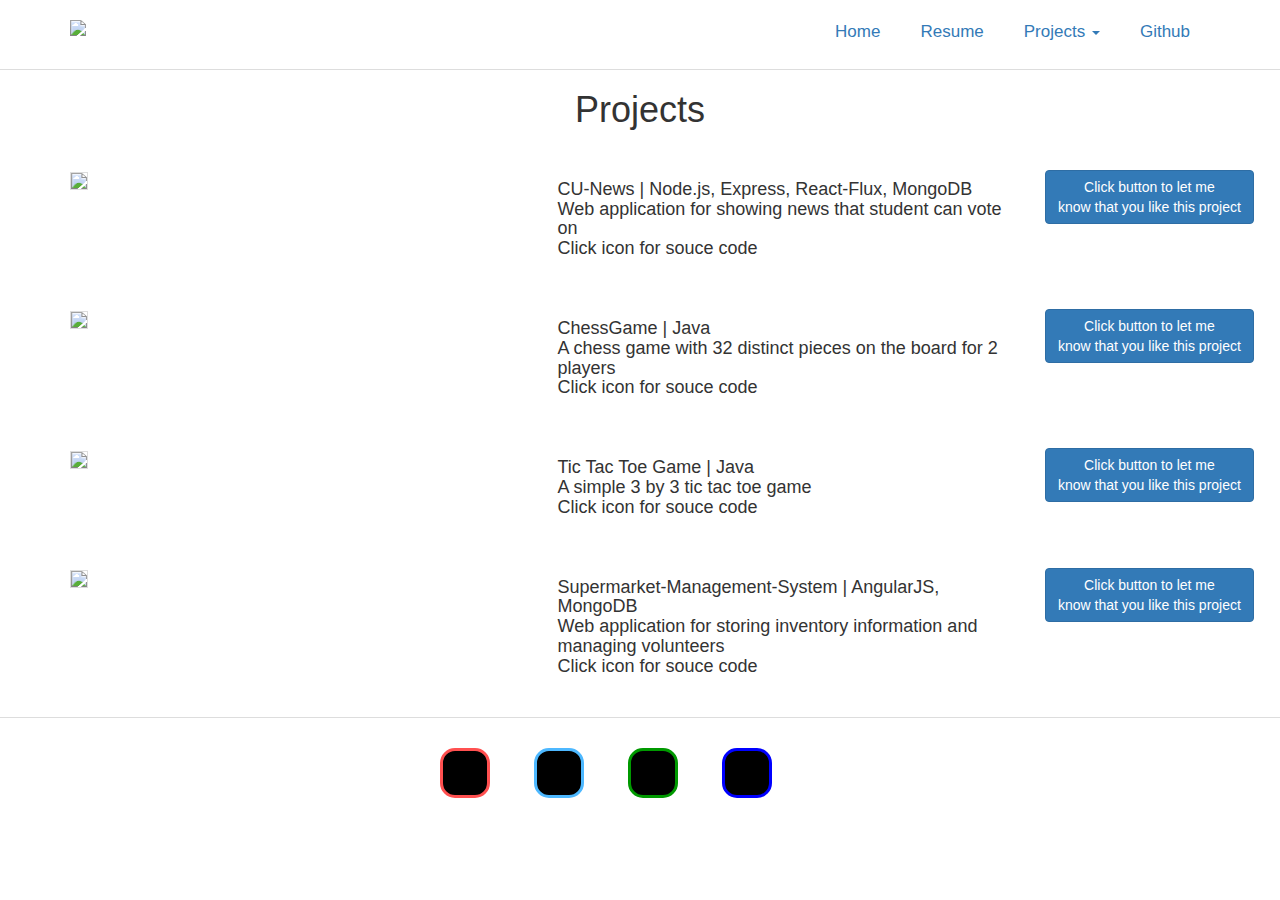
==== project.html @ 89623b70 "add project page" ====
<!DOCTYPE html>
<html>
  <head>
    <link type="text/css" rel="stylesheet" href="stylesheet.css" >
    <link href="https://maxcdn.bootstrapcdn.com/bootstrap/3.3.7/css/bootstrap.min.css" rel="stylesheet">
    <title> **HAO** </title>
    <link rel="shortcut icon" type="image/png" href="https://image.jimcdn.com/app/cms/image/transf/dimension=273x10000:format=png/path/sb0abad0b84d20c80/image/i0411c6b30e3d2ed8/version/1408093289/tangram-puzzle-114-letter-h-visit-http-www-tangram-channel-com-to-see-the-solution-to-this-tangram.png" />
  </head>
  <body>
    <div class="header">
      <div class="container">
        <a href="index.html" class="logo-icon">
          <img src="https://image.jimcdn.com/app/cms/image/transf/dimension=273x10000:format=png/path/sb0abad0b84d20c80/image/i0411c6b30e3d2ed8/version/1408093289/tangram-puzzle-114-letter-h-visit-http-www-tangram-channel-com-to-see-the-solution-to-this-tangram.png">
        </a>
        <ul class="menu">
          <li><a href="index.html"> Home </a></li>
          <li><a href="resume.html"> Resume </a></li>
          <li class="dropdown">
            <a href="#" class="dropdown-toggle">Projects <b class="caret"></b></a>
            <ul class="dropdown-menu">
              <li><a href="#CUNews"> CU-News </a></li>
              <li><a href="#ChessGame"> ChessGame </a></li>
              <li><a href="#TTTGame"> Tic Tac Toe Game </a></li>
              <li><a href="#SMS"> Supermarket APP </a></li>
            </ul>
          </li>
          <li><a href="https://github.com/Tuanhao"> Github </a></li>
        </ul>
      </div>
    </div>
    <div class="center">
      <div class="container">
        <div id="pageTop">
          <h1> Projects </h1>
        </div>
        <div class="row">
          <div class="col-sm-5">
            <a name="CUNews"></a>
            <img src="http://i1250.photobucket.com/albums/hh538/Hao_Tuan_Chau/CUNews_zpspz4foifm.png">
          </div>
          <div class="col-sm-5">
            <h4> CU-News | Node.js, Express, React-Flux, MongoDB <br> Web application for showing news that student can vote on  <br> Click icon for souce code <a href="https://github.com/CU-News/CU-News"><i class="fa fa-github-square fa-lg" aria-hidden="true"></i></a></h4>
          </div>
          <div class="col-sm-2">
            <button  type="button" class="btn btn-primary"> Click button to let me <br> know that you like this project</button>
          </div>
        </div>
        <div class="row">
          <div class="col-sm-5">
            <a name="ChessGame"></a>
            <img src="http://i1250.photobucket.com/albums/hh538/Hao_Tuan_Chau/ChessgamePic_zpsyfnl62vt.png">
          </div>
          <div class="col-sm-5">
            <h4> ChessGame | Java<br> A chess game with 32 distinct pieces on the board for 2 players <br> Click icon for souce code <a href="https://github.com/Tuanhao/Chessgame"><i class="fa fa-github-square fa-lg" aria-hidden="true"></i></a></h4>
          </div>
          <div class="col-sm-2">
            <button  type="button" class="btn btn-primary"> Click button to let me <br> know that you like this project </button>
          </div>
        </div>
        <div class="row">
          <div class="col-sm-5">
            <a name="TTTGame"></a>
            <img src="http://i1250.photobucket.com/albums/hh538/Hao_Tuan_Chau/TTTGame_zps47xruhbb.png">
          </div>
          <div class="col-sm-5">
            <h4>Tic Tac Toe Game | Java  <br> A simple 3 by 3 tic tac toe game <br> Click icon for souce code <a href="#"><i class="fa fa-github-square fa-lg" aria-hidden="true"></i></a></h4>
          </div>
          <div class="col-sm-2">
            <button  type="button" class="btn btn-primary"> Click button to let me <br> know that you like this project </button>
          </div>
        </div>
        <div class="row">
          <div class="col-sm-5">
            <a name="SMS"></a>
            <img src="http://i1250.photobucket.com/albums/hh538/Hao_Tuan_Chau/SMS_zps1tw3ngof.png">
          </div>
          <div class="col-sm-5">
            <h4>Supermarket-Management-System | AngularJS, MongoDB <br> Web application for storing inventory information and managing volunteers  <br> Click icon for souce code <a href="https://github.com/Tuanhao/Supermarket-Management-System"><i class="fa fa-github-square fa-lg" aria-hidden="true"></i></a></h4>
          </div>
          <div class="col-sm-2">
            <button  type="button" class="btn btn-primary"> Click button to let me <br> know that you like this project </button>
          </div>
        </div>
      </div>
    </div>
    <div class="footer">
      <div class="container">
      <div class="square">
        <div id ="Instagram"><a href="https://www.instagram.com/tuanhao256/"><i class="fa fa-instagram fa-2x" aria-hidden="true"></i></a></div>
        <div id ="Skype"><a href= "#"><i class="fa fa-skype fa-2x" aria-hidden="true"></i></a></div>
        <div id ="Github"><a href="https://github.com/Tuanhao"><i class="fa fa-github fa-2x" aria-hidden="true"></i></a></div>
        <div id ="LinkedIn"><a href="#"><i class="fa fa-linkedin-square fa-2x" aria-hidden="true"></i></a></div>
      </div>
    </div>
    <script src="https://use.fontawesome.com/9476cd96e0.js"></script>
	  <script src="https://ajax.googleapis.com/ajax/libs/jquery/2.1.0/jquery.min.js"></script>
	  <script src="function.js"></script>
  </body>

</html>
---- stylesheet.css ----
.container {
  width: 960px;
}

.header {
  border-bottom: 1px solid #ddd;
  font-weight: 300;

  font-size: 17px;
  padding: 15px;
}


.logo-icon img {
  height: auto;
  width: auto;
  max-width: 40px;
  max-height: 40px
}

.header .menu {
  margin-top: 5px;
  display: inline;
  float: right;
  list-style: none;
}

.menu li {
  margin-left: 20px;
  margin-right: 20px;
  float: left;
}

.dropdown-menu {
  font-size: 16px;
  margin-top: 5px;
  min-width: 50px;
}

.dropdown-menu li a {
  color: #809fff;
  margin-top: 5px;
}

.intro {
  margin-top: 50px;
}

.intro-text {
  left: 15px;
  position: relative;
  font-family: Rockwell;
}

.intro-text p {
  color: grey;
  font-size: 20px;
}

.intro-text div p {
  color: black;
  font-style: italic;
  font-size: 18px;
}

.footer {
  margin-top: 30px;
  border-top: 1px solid #ddd;
}

.square div {
  position: relative;
	display: inline-block;
	height: 50px;
	width: 50px;
  border-radius: 30%;
  text-align: center;
  margin: 30px 0px 30px 40px;
}

.square div i {
	position: relative;
	margin-top: 7px;
  background-color: transparent;
  color: white;
}

.container div div img {
  max-width: 450px;
  max-height: 300px;
  border: 1px solid #ddd;
}

.row {
  margin-top: 40px;
}

#Instagram {
  margin-left: 370px;
  border: 3px solid #ff5050;
  background-color: black;
}

#Skype {
  border: 3px solid #4db8ff;
  background-color: black;
}

#Github {
  border: 3px solid #009900;
  background-color: black;
}

#LinkedIn {
  border: 3px solid #0000ff;
  background-color: black;
}

#myself {
  float: left;
  height: auto;
  width: auto;
  max-width: 500px;
  max-height: 500px;
  border-radius: 3%;
}

#firstpic {
  height: 100%;
  width: 100%;
}

#pageTop {
  text-align: center;
}

#resumeHeader {
  margin-top: 20px;
  border-bottom: 1px solid #ddd;
  color: #343351;
  text-transform: uppercase;
}

#resumeTop h1 {
  font-size: 50px;
  font-weight: bold;
}
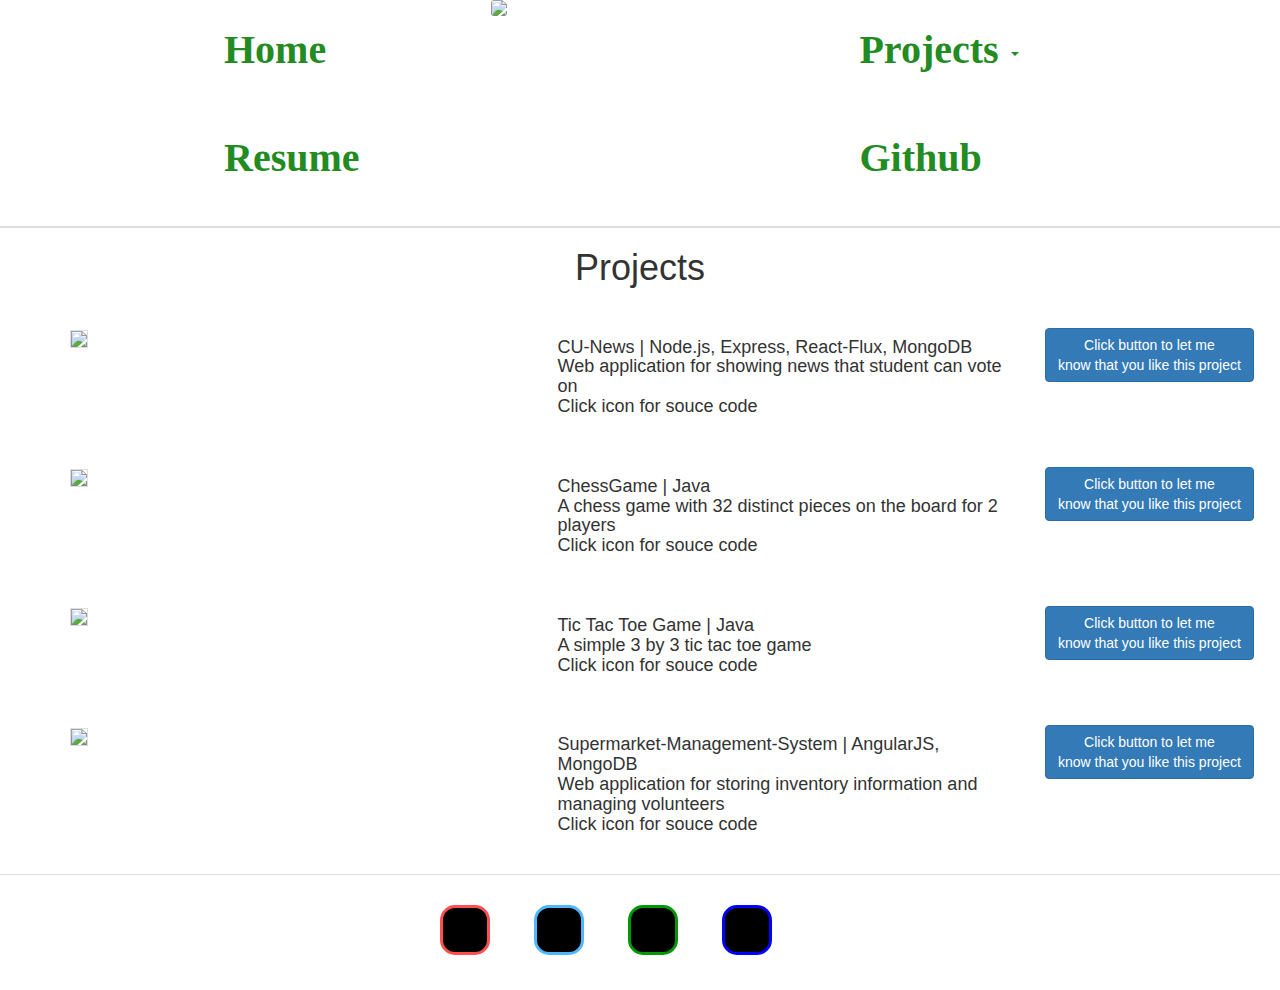
==== commit 7115b169: "header changed for all pages" ====
--- a/project.html
+++ b/project.html
@@ -1,100 +1,106 @@
-<!DOCTYPE html>
-<html>
-  <head>
-    <link type="text/css" rel="stylesheet" href="stylesheet.css" >
-    <link href="https://maxcdn.bootstrapcdn.com/bootstrap/3.3.7/css/bootstrap.min.css" rel="stylesheet">
-    <title> **HAO** </title>
-    <link rel="shortcut icon" type="image/png" href="https://image.jimcdn.com/app/cms/image/transf/dimension=273x10000:format=png/path/sb0abad0b84d20c80/image/i0411c6b30e3d2ed8/version/1408093289/tangram-puzzle-114-letter-h-visit-http-www-tangram-channel-com-to-see-the-solution-to-this-tangram.png" />
-  </head>
-  <body>
-    <div class="header">
-      <div class="container">
-        <a href="index.html" class="logo-icon">
-          <img src="https://image.jimcdn.com/app/cms/image/transf/dimension=273x10000:format=png/path/sb0abad0b84d20c80/image/i0411c6b30e3d2ed8/version/1408093289/tangram-puzzle-114-letter-h-visit-http-www-tangram-channel-com-to-see-the-solution-to-this-tangram.png">
-        </a>
-        <ul class="menu">
-          <li><a href="index.html"> Home </a></li>
-          <li><a href="resume.html"> Resume </a></li>
-          <li class="dropdown">
-            <a href="#" class="dropdown-toggle">Projects <b class="caret"></b></a>
-            <ul class="dropdown-menu">
-              <li><a href="#CUNews"> CU-News </a></li>
-              <li><a href="#ChessGame"> ChessGame </a></li>
-              <li><a href="#TTTGame"> Tic Tac Toe Game </a></li>
-              <li><a href="#SMS"> Supermarket APP </a></li>
-            </ul>
-          </li>
-          <li><a href="https://github.com/Tuanhao"> Github </a></li>
-        </ul>
-      </div>
-    </div>
-    <div class="center">
-      <div class="container">
-        <div id="pageTop">
-          <h1> Projects </h1>
-        </div>
-        <div class="row">
-          <div class="col-sm-5">
-            <a name="CUNews"></a>
-            <img src="http://i1250.photobucket.com/albums/hh538/Hao_Tuan_Chau/CUNews_zpspz4foifm.png">
-          </div>
-          <div class="col-sm-5">
-            <h4> CU-News | Node.js, Express, React-Flux, MongoDB <br> Web application for showing news that student can vote on  <br> Click icon for souce code <a href="https://github.com/CU-News/CU-News"><i class="fa fa-github-square fa-lg" aria-hidden="true"></i></a></h4>
-          </div>
-          <div class="col-sm-2">
-            <button  type="button" class="btn btn-primary"> Click button to let me <br> know that you like this project</button>
-          </div>
-        </div>
-        <div class="row">
-          <div class="col-sm-5">
-            <a name="ChessGame"></a>
-            <img src="http://i1250.photobucket.com/albums/hh538/Hao_Tuan_Chau/ChessgamePic_zpsyfnl62vt.png">
-          </div>
-          <div class="col-sm-5">
-            <h4> ChessGame | Java<br> A chess game with 32 distinct pieces on the board for 2 players <br> Click icon for souce code <a href="https://github.com/Tuanhao/Chessgame"><i class="fa fa-github-square fa-lg" aria-hidden="true"></i></a></h4>
-          </div>
-          <div class="col-sm-2">
-            <button  type="button" class="btn btn-primary"> Click button to let me <br> know that you like this project </button>
-          </div>
-        </div>
-        <div class="row">
-          <div class="col-sm-5">
-            <a name="TTTGame"></a>
-            <img src="http://i1250.photobucket.com/albums/hh538/Hao_Tuan_Chau/TTTGame_zps47xruhbb.png">
-          </div>
-          <div class="col-sm-5">
-            <h4>Tic Tac Toe Game | Java  <br> A simple 3 by 3 tic tac toe game <br> Click icon for souce code <a href="#"><i class="fa fa-github-square fa-lg" aria-hidden="true"></i></a></h4>
-          </div>
-          <div class="col-sm-2">
-            <button  type="button" class="btn btn-primary"> Click button to let me <br> know that you like this project </button>
-          </div>
-        </div>
-        <div class="row">
-          <div class="col-sm-5">
-            <a name="SMS"></a>
-            <img src="http://i1250.photobucket.com/albums/hh538/Hao_Tuan_Chau/SMS_zps1tw3ngof.png">
-          </div>
-          <div class="col-sm-5">
-            <h4>Supermarket-Management-System | AngularJS, MongoDB <br> Web application for storing inventory information and managing volunteers  <br> Click icon for souce code <a href="https://github.com/Tuanhao/Supermarket-Management-System"><i class="fa fa-github-square fa-lg" aria-hidden="true"></i></a></h4>
-          </div>
-          <div class="col-sm-2">
-            <button  type="button" class="btn btn-primary"> Click button to let me <br> know that you like this project </button>
-          </div>
-        </div>
-      </div>
-    </div>
-    <div class="footer">
-      <div class="container">
-      <div class="square">
-        <div id ="Instagram"><a href="https://www.instagram.com/tuanhao256/"><i class="fa fa-instagram fa-2x" aria-hidden="true"></i></a></div>
-        <div id ="Skype"><a href= "#"><i class="fa fa-skype fa-2x" aria-hidden="true"></i></a></div>
-        <div id ="Github"><a href="https://github.com/Tuanhao"><i class="fa fa-github fa-2x" aria-hidden="true"></i></a></div>
-        <div id ="LinkedIn"><a href="#"><i class="fa fa-linkedin-square fa-2x" aria-hidden="true"></i></a></div>
-      </div>
-    </div>
-    <script src="https://use.fontawesome.com/9476cd96e0.js"></script>
-	  <script src="https://ajax.googleapis.com/ajax/libs/jquery/2.1.0/jquery.min.js"></script>
-	  <script src="function.js"></script>
-  </body>
-
-</html>
+<!DOCTYPE html>
+<html>
+  <head>
+    <link type="text/css" rel="stylesheet" href="stylesheet.css" >
+    <link href="https://maxcdn.bootstrapcdn.com/bootstrap/3.3.7/css/bootstrap.min.css" rel="stylesheet">
+    <title> **HAO** </title>
+    <link rel="shortcut icon" type="image/png" href="https://image.jimcdn.com/app/cms/image/transf/dimension=273x10000:format=png/path/sb0abad0b84d20c80/image/i0411c6b30e3d2ed8/version/1408093289/tangram-puzzle-114-letter-h-visit-http-www-tangram-channel-com-to-see-the-solution-to-this-tangram.png" />
+  </head>
+  <body>
+    <div class="header">
+      <div class="container">
+        <ul class="menu_left">
+          <li><a href="index.html"> Home </a></li>
+          <li><a href="resume.html"> Resume </a></li>
+        </ul>
+        <a href="#" class="menu_image">
+          <img src="http://i1250.photobucket.com/albums/hh538/Hao_Tuan_Chau/imageedit_2_8489468615_zpsb9ru8c58.gif">
+        </a>
+        <ul class="menu_right">
+          <li class="dropdown">
+            <a href="#" class="dropdown-toggle">Projects <b class="caret"></b></a>
+            <ul class="dropdown-menu">
+              <li><a href="project.html#CUNews"> CU-News </a></li>
+              <li><a href="project.html#ChessGame"> ChessGame </a></li>
+              <li><a href="project.html#TTTGame"> Tic Tac Toe Game </a></li>
+              <li><a href="project.html#SMS"> Supermarket APP </a></li>
+            </ul>
+		      </li>
+          <li><a href="https://github.com/Tuanhao"> Github </a></li>
+        </ul>
+      </div>
+    </div>
+    <div class="center">
+      <div class="container">
+        <div id="pageTop">
+          <h1> Projects </h1>
+        </div>
+        <div class="row">
+          <div class="col-sm-5">
+            <a name="CUNews"></a>
+            <img src="http://i1250.photobucket.com/albums/hh538/Hao_Tuan_Chau/CUNews_zpspz4foifm.png">
+          </div>
+          <div class="col-sm-5">
+            <h4> CU-News | Node.js, Express, React-Flux, MongoDB <br> Web application for showing news that student can vote on  <br> Click icon for souce code <a href="https://github.com/CU-News/CU-News"><i class="fa fa-github-square fa-lg" aria-hidden="true"></i></a></h4>
+          </div>
+          <div class="col-sm-2">
+            <button id="button1"  type="button" class="btn btn-primary"> Click button to let me <br> know that you like this project</button>
+            <p id="heart1" class="heart"> &#10084; <p>
+          </div>
+        </div>
+        <div class="row">
+          <div class="col-sm-5">
+            <a name="ChessGame"></a>
+            <img src="http://i1250.photobucket.com/albums/hh538/Hao_Tuan_Chau/ChessgamePic_zpsyfnl62vt.png">
+          </div>
+          <div class="col-sm-5">
+            <h4> ChessGame | Java<br> A chess game with 32 distinct pieces on the board for 2 players <br> Click icon for souce code <a href="https://github.com/Tuanhao/Chessgame"><i class="fa fa-github-square fa-lg" aria-hidden="true"></i></a></h4>
+          </div>
+          <div class="col-sm-2">
+            <button id="button2" type="button" class="btn btn-primary"> Click button to let me <br> know that you like this project </button>
+            <p id="heart2" class="heart"> &#10084; <p>
+          </div>
+        </div>
+        <div class="row">
+          <div class="col-sm-5">
+            <a name="TTTGame"></a>
+            <img src="http://i1250.photobucket.com/albums/hh538/Hao_Tuan_Chau/TTTGame_zps47xruhbb.png">
+          </div>
+          <div class="col-sm-5">
+            <h4>Tic Tac Toe Game | Java  <br> A simple 3 by 3 tic tac toe game <br> Click icon for souce code <a href="#"><i class="fa fa-github-square fa-lg" aria-hidden="true"></i></a></h4>
+          </div>
+          <div class="col-sm-2">
+            <button id="button3" type="button" class="btn btn-primary"> Click button to let me <br> know that you like this project </button>
+            <p id="heart3" class="heart"> &#10084; <p>
+          </div>
+        </div>
+        <div class="row">
+          <div class="col-sm-5">
+            <a name="SMS"></a>
+            <img src="http://i1250.photobucket.com/albums/hh538/Hao_Tuan_Chau/SMS_zps1tw3ngof.png">
+          </div>
+          <div class="col-sm-5">
+            <h4>Supermarket-Management-System | AngularJS, MongoDB <br> Web application for storing inventory information and managing volunteers  <br> Click icon for souce code <a href="https://github.com/Tuanhao/Supermarket-Management-System"><i class="fa fa-github-square fa-lg" aria-hidden="true"></i></a></h4>
+          </div>
+          <div class="col-sm-2">
+            <button id="button4" type="button4" class="btn btn-primary"> Click button to let me <br> know that you like this project </button>
+            <p id="heart4" class="heart"> &#10084; <p>
+          </div>
+        </div>
+      </div>
+    </div>
+    <div class="footer">
+      <div class="container">
+      <div class="square">
+        <div id ="Instagram"><a href="https://www.instagram.com/tuanhao256/"><i class="fa fa-instagram fa-2x" aria-hidden="true"></i></a></div>
+        <div id ="Email"><a href= "#"><i class="fa fa-envelope fa-2x" aria-hidden="true"></i></a></div>
+        <div id ="Github"><a href="https://github.com/Tuanhao"><i class="fa fa-github fa-2x" aria-hidden="true"></i></a></div>
+        <div id ="LinkedIn"><a href="https://ca.linkedin.com/in/tuan-hao-chau-0a2142134"><i class="fa fa-linkedin-square fa-2x" aria-hidden="true"></i></a></div>
+      </div>
+    </div>
+    <script src="https://use.fontawesome.com/9476cd96e0.js"></script>
+	  <script src="https://ajax.googleapis.com/ajax/libs/jquery/2.1.0/jquery.min.js"></script>
+	  <script src="function.js"></script>
+  </body>
+
+</html>
--- a/stylesheet.css
+++ b/stylesheet.css
@@ -1,147 +1,188 @@
-.container {
-  width: 960px;
-}
-
-.header {
-  border-bottom: 1px solid #ddd;
-  font-weight: 300;
-
-  font-size: 17px;
-  padding: 15px;
-}
-
-
-.logo-icon img {
-  height: auto;
-  width: auto;
-  max-width: 40px;
-  max-height: 40px
-}
-
-.header .menu {
-  margin-top: 5px;
-  display: inline;
-  float: right;
-  list-style: none;
-}
-
-.menu li {
-  margin-left: 20px;
-  margin-right: 20px;
-  float: left;
-}
-
-.dropdown-menu {
-  font-size: 16px;
-  margin-top: 5px;
-  min-width: 50px;
-}
-
-.dropdown-menu li a {
-  color: #809fff;
-  margin-top: 5px;
-}
-
-.intro {
-  margin-top: 50px;
-}
-
-.intro-text {
-  left: 15px;
-  position: relative;
-  font-family: Rockwell;
-}
-
-.intro-text p {
-  color: grey;
-  font-size: 20px;
-}
-
-.intro-text div p {
-  color: black;
-  font-style: italic;
-  font-size: 18px;
-}
-
-.footer {
-  margin-top: 30px;
-  border-top: 1px solid #ddd;
-}
-
-.square div {
-  position: relative;
-	display: inline-block;
-	height: 50px;
-	width: 50px;
-  border-radius: 30%;
-  text-align: center;
-  margin: 30px 0px 30px 40px;
-}
-
-.square div i {
-	position: relative;
-	margin-top: 7px;
-  background-color: transparent;
-  color: white;
-}
-
-.container div div img {
-  max-width: 450px;
-  max-height: 300px;
-  border: 1px solid #ddd;
-}
-
-.row {
-  margin-top: 40px;
-}
-
-#Instagram {
-  margin-left: 370px;
-  border: 3px solid #ff5050;
-  background-color: black;
-}
-
-#Skype {
-  border: 3px solid #4db8ff;
-  background-color: black;
-}
-
-#Github {
-  border: 3px solid #009900;
-  background-color: black;
-}
-
-#LinkedIn {
-  border: 3px solid #0000ff;
-  background-color: black;
-}
-
-#myself {
-  float: left;
-  height: auto;
-  width: auto;
-  max-width: 500px;
-  max-height: 500px;
-  border-radius: 3%;
-}
-
-#firstpic {
-  height: 100%;
-  width: 100%;
-}
-
-#pageTop {
-  text-align: center;
-}
-
-#resumeHeader {
-  margin-top: 20px;
-  border-bottom: 1px solid #ddd;
-  color: #343351;
-  text-transform: uppercase;
-}
-
-#resumeTop h1 {
-  font-size: 50px;
-  font-weight: bold;
-}
+.container {
+  width: 960px;
+}
+
+.header {
+  border-bottom: 2px solid #ddd;
+}
+
+
+.menu_image img {
+  margin-left: 10%;
+  padding-top: -5%;
+  position: absolute;
+  max-width: 250px;
+  max-height: 250px;
+  animation-name: rotate;
+  animation-duration: 10s;
+  animation-iteration-count: infinite;
+  animation-timing-function: linear;
+  border-radius: 20%;
+}
+
+@keyframes rotate {
+    from {transform: rotate(0deg);}
+    to {transform: rotate(360deg);}
+}
+
+.header .menu_left {
+  margin-left: 10%;
+  line-height: 100px;
+  font-weight: bold;
+  display: inline-flex;
+  flex-direction: column;
+  list-style: none;
+}
+
+.menu_left li a {
+  color: #228B22;
+  font-family: 'Permanent Marker', cursive;
+  font-size: 40px;
+}
+
+.header .menu_right {
+  margin-left: 40%;
+  line-height: 100px;
+  font-weight: bold;
+  display: inline-flex;
+  flex-direction: column;
+  position: relative;
+  list-style: none;
+}
+
+.menu_right li a {
+  color: #228B22;
+  font-family: 'Permanent Marker', cursive;
+  font-size: 40px;
+}
+
+
+.dropdown-menu {
+  font-size: 16px;
+  margin-top: 5px;
+  min-width: 50px;
+}
+
+.dropdown-menu li a {
+  color: #809fff;
+  margin-top: 5px;
+}
+
+.intro {
+  margin-top: 50px;
+}
+
+.intro-text {
+  left: 15px;
+  position: relative;
+  font-family: Rockwell;
+}
+
+.intro-text p {
+  color: grey;
+  font-size: 20px;
+}
+
+.intro-text div p {
+  color: black;
+  font-style: italic;
+  font-size: 18px;
+}
+
+.footer {
+  margin-top: 30px;
+  border-top: 1px solid #ddd;
+}
+
+.square div {
+  position: relative;
+	display: inline-block;
+	height: 50px;
+	width: 50px;
+  border-radius: 30%;
+  text-align: center;
+  margin: 30px 0px 30px 40px;
+}
+
+.square div i {
+	position: relative;
+	margin-top: 7px;
+  background-color: transparent;
+  color: white;
+}
+
+.container div div img {
+  max-width: 450px;
+  max-height: 300px;
+  border: 1px solid #ddd;
+}
+
+.row {
+  margin-top: 40px;
+}
+
+.projectInfo {
+  font-style: italic;
+  color: grey;
+}
+
+#Instagram {
+  margin-left: 370px;
+  border: 3px solid #ff5050;
+  background-color: black;
+}
+
+#Email {
+  border: 3px solid #4db8ff;
+  background-color: black;
+}
+
+#Github {
+  border: 3px solid #009900;
+  background-color: black;
+}
+
+#LinkedIn {
+  border: 3px solid #0000ff;
+  background-color: black;
+}
+
+#myself {
+  float: left;
+  height: auto;
+  width: auto;
+  max-width: 500px;
+  max-height: 500px;
+  border-radius: 3%;
+}
+
+#firstpic {
+  height: 100%;
+  width: 100%;
+}
+
+#pageTop {
+  text-align: center;
+}
+
+#resumeHeader {
+  margin-top: 20px;
+  border-bottom: 1px solid #ddd;
+  color: #343351;
+  text-transform: uppercase;
+}
+
+#resumeTop h1 {
+  font-size: 50px;
+  font-weight: bold;
+}
+
+.fa-github-square{
+    color: #27a339;
+}
+.heart {
+  display: none;
+  opacity: 0.25;
+  color: #ff002a;
+  font-size: 40px;
+}
